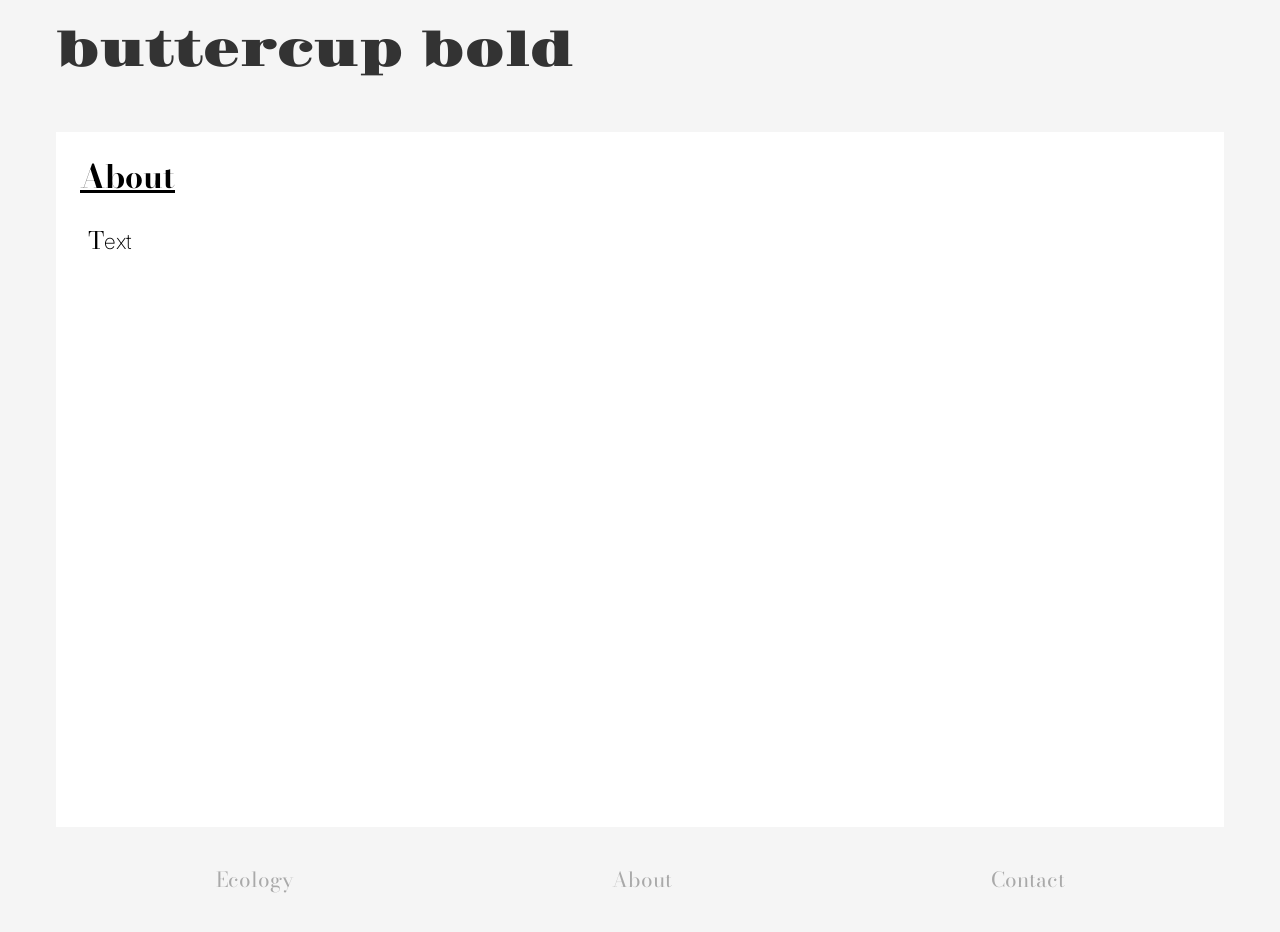
==== about.html @ f552d291 "Initial clean commit" ====
<!doctype html>
<html lang="en">
    <head>
        <meta charset="UTF-8" />
        <meta name="viewport" content="width=device-width, initial-scale=1.0" />
        <title>areas</title>
        <link rel="icon" type="image/x-icon" href="images/favicon.png" />
        <link rel="preconnect" href="https://fonts.googleapis.com" />
        <link rel="preconnect" href="https://fonts.gstatic.com" crossorigin />
        <link
            href="https://fonts.googleapis.com/css2?family=Bodoni+Moda:ital,opsz@0,6..96;1,6..96&family=Gravitas+One&family=Inter:ital,opsz,wght@0,14..32,100..900;1,14..32,100..900&display=swap"
            rel="stylesheet"
        />
        <link rel="stylesheet" href="css/global.css" />
        <link rel="stylesheet" href="css/pages.css" />
    </head>
    <body>
        <div class="layout">
            <header>
                <a href="/index.html">buttercup bold</a>
            </header>
            <main>
                <h1><u>About</u></h1>
                <p>Text</p>
            </main>
            <footer>
                <p><a href="/ecology.html">Ecology</a></p>
                <p><a href="/about.html">About</a></p>
                <p><a href="/contact.html">Contact</a></p>
            </footer>
        </div>
    </body>
</html>
---- css/global.css ----
:root {
    --text-sm: clamp(0.85rem, 0.9vw, 0.95rem);
    --text-base: clamp(1.1rem, 2vw, 1.3rem);
    --text-lg: clamp(1.4rem, 2.5vw, 1.6rem);
    --text-xl: clamp(1.5rem, 2.5vw, 2rem);
    --text-hero: clamp(2rem, 4vw, 3rem);
}

body {
    font-family: "Bodoni Moda", sans-serif;
    font-optical-sizing: auto;
    line-height: 1.5;
    color: #222;
    margin: 0;
    padding: 0;
    background: whitesmoke;
    display: grid;
    grid-template-columns: 1fr min(1200px, 100%) 1fr;
}

.layout {
    grid-column: 2;
    padding: 1rem;
    display: grid;
    gap: 1rem;
    min-height: 100vh;
    grid-template-rows: auto 1fr auto;
}

header {
    font-family: "Gravitas One";
    color: #333;
    height: 100px;
    font-size: var(--text-hero);
    font-weight: 400;
    font-optical-sizing: none;
}

footer {
    display: flex;
    justify-content: space-around;
    font-size: var(--text-base);
    color: darkgray;
}

a {
    text-decoration: none;
    color: inherit;
}
---- css/pages.css ----
main {
    background-color: white;
    color: black;
    & h1 {
        font-family: "Bodoni Moda";
        font-size: var(--text-xl);
        padding: 0 1.5rem;
    }
    & p {
        font-family: Inter;
        font-size: var(--text-base);
        padding: 0 2rem;
        font-weight: 200;
        &::first-letter {
            font-family: "Bodoni Moda";
            font-variation-settings: "opsz" 10;
            font-size: calc(var(--text-base) + 0.2rem);
        }
    }
}

@media (max-width: 768px) {
    main {
        & h1 {
            padding: 0 1rem;
        }
        & p {
            padding: 0 1.5rem;
        }
    }
}
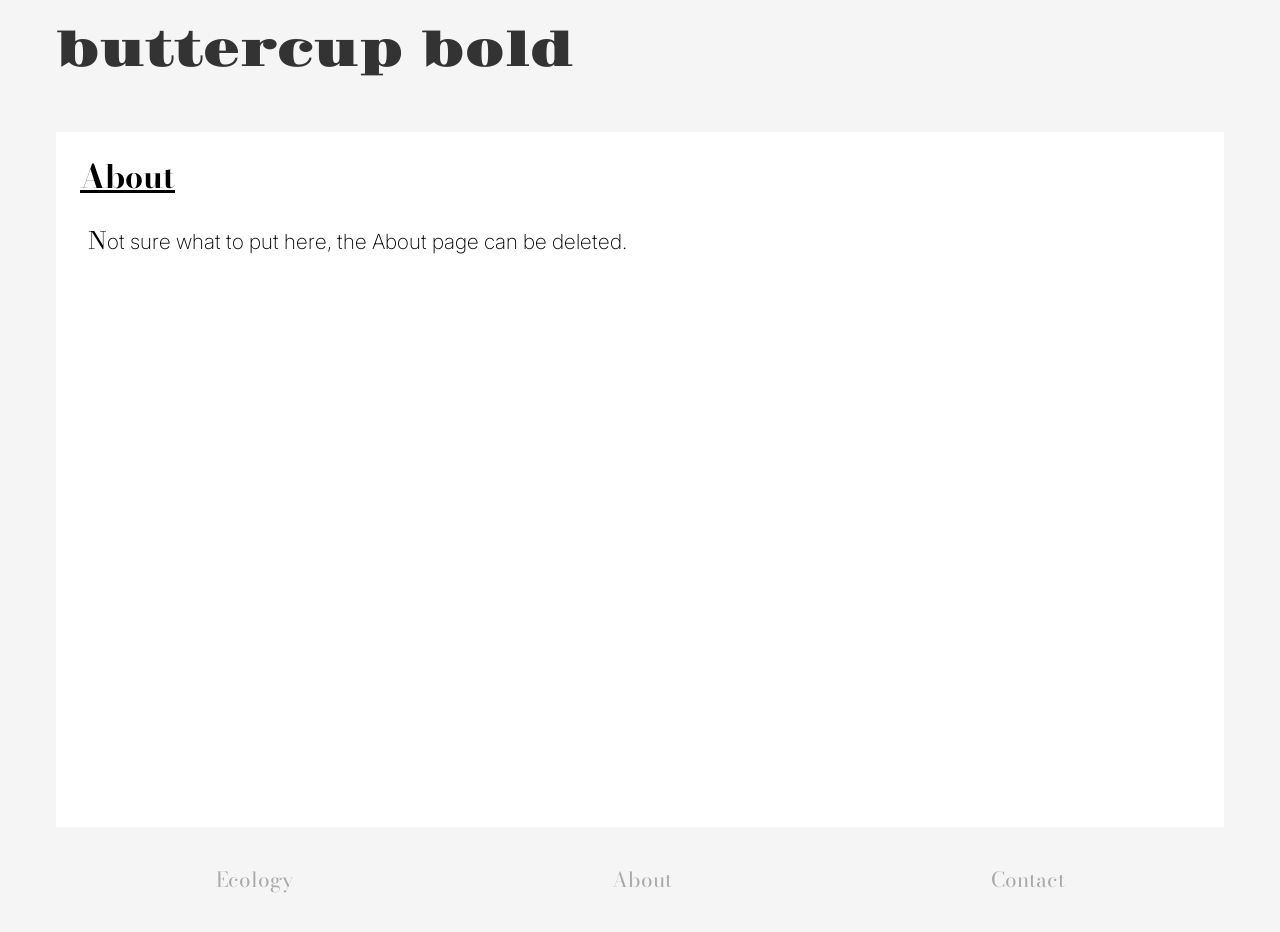
==== commit e3b06c53: "Fiddled with font-weights for pages" ====
--- a/about.html
+++ b/about.html
@@ -21,7 +21,7 @@
             </header>
             <main>
                 <h1><u>About</u></h1>
-                <p>Text</p>
+                <p>Not sure what to put here, the About page can be deleted.</p>
             </main>
             <footer>
                 <p><a href="/ecology.html">Ecology</a></p>
